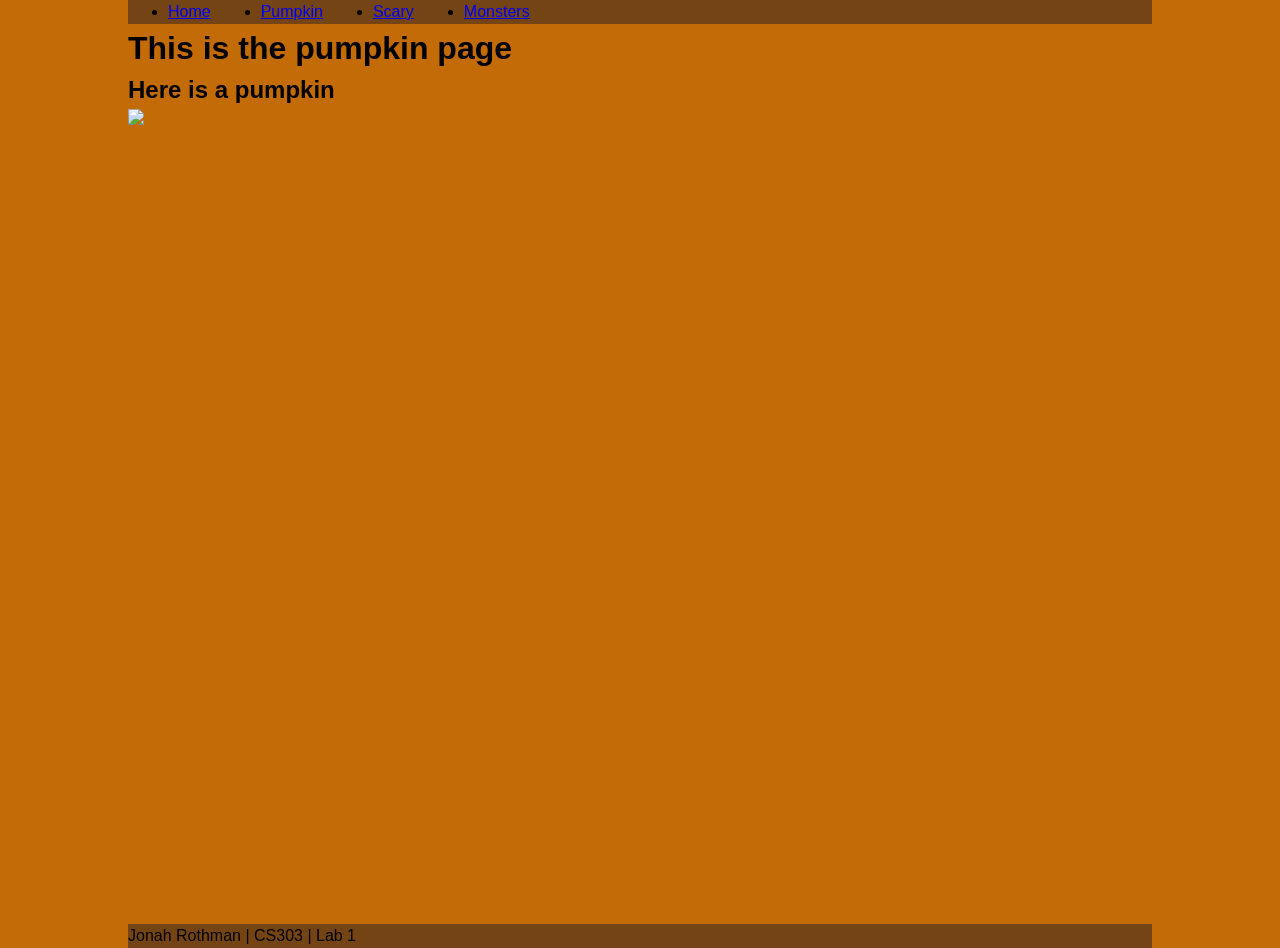
==== pumpkin.html @ def8e631 "Add files via upload" ====
<!DOCTYPE html>
<html lang="en">
<head>
    <meta charset="UTF-8">
    <title>Hallowween Website</title>
    <link rel="stylesheet" href="style.css">
</head>
<div>
    <header>
        <nav>
            <ul>
                <li><a href="index.html">Home</a></li>
                <li><a href="pumpkin.html">Pumpkin</a></li>
                <li><a href= “”> Scary </a></li>
                <li><a href= “”> Monsters </a></li>
            </ul>
        </nav>
    </header>
    <main>
        <h1>This is the pumpkin page</h1>
        <h2>Here is a pumpkin</h2>
        <img src="https://encrypted-tbn0.gstatic.com/images?q=tbn:ANd9GcQVi9mn7CssV2cZAYccwiN-_icPShKDsu1O7dyrcnBPa_eatMMr">
    </main>
    <footer>
        <p> Jonah Rothman | CS303 | Lab 1</p>
</div>
</footer>
---- style.css ----
* {
    margin: 0;
}

body {
    font: 16px/1.5 Arial, sans-serif;
    background: #c26b07;
}

div {
    width: 80vw;
    margin: auto;
}

main {
    min-height: 100vh;
}

header, footer {
    background: #744414;
}

img {
    max-width: 80%;
    margin: auto;
}

nav ul {
    display: flex;
    align-items: center;
    margin: auto;
    gap: 50px;
}
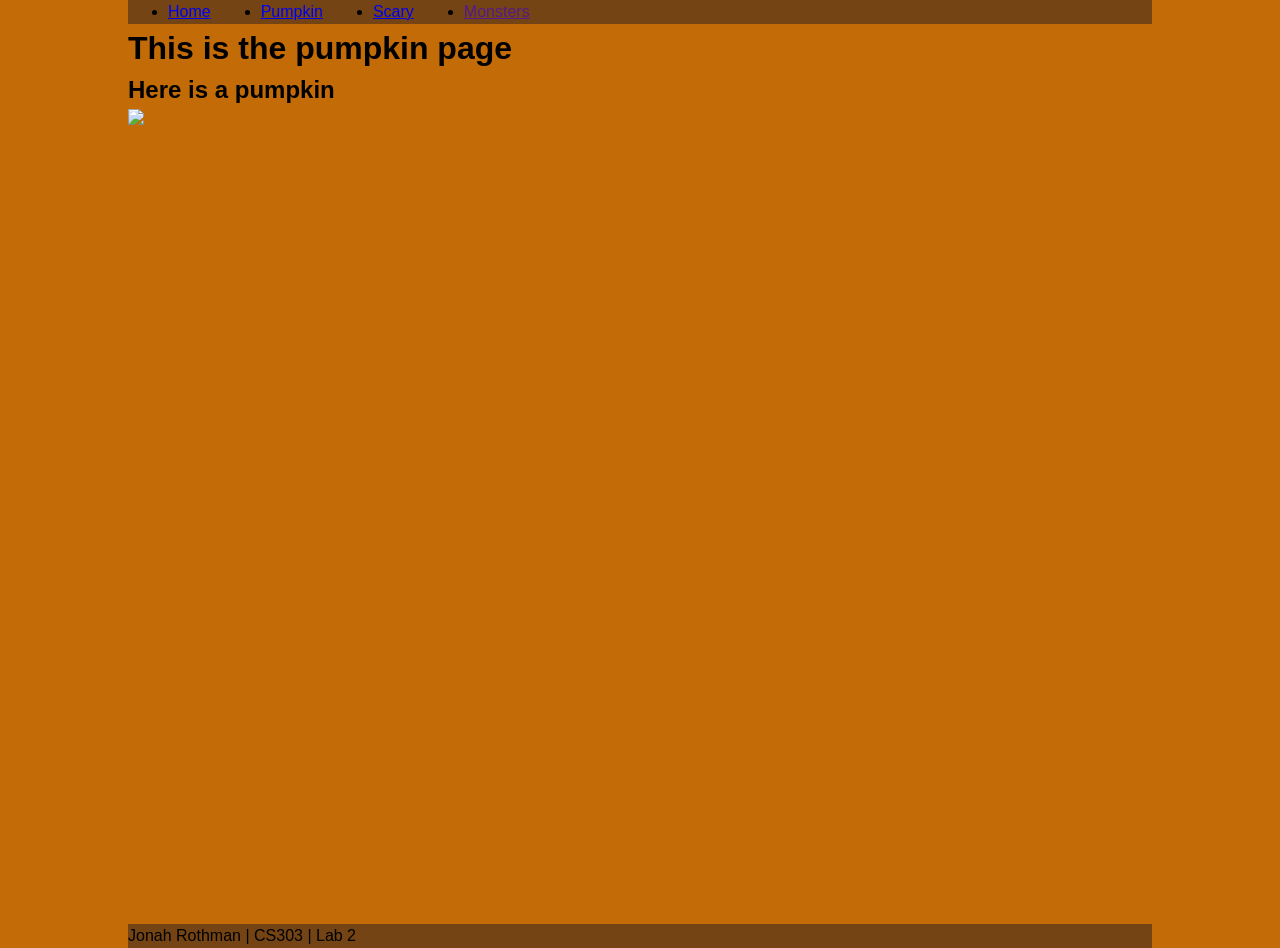
==== commit b0388de9: "Lab 2" ====
--- a/pumpkin.html
+++ b/pumpkin.html
@@ -2,7 +2,9 @@
 <html lang="en">
 <head>
     <meta charset="UTF-8">
+    <meta name="viewport" content="width=device-width, initial-scale=1.0">
     <title>Hallowween Website</title>
+    <link href="https://fonts.googleapis.com/css2?family=Creepster&family=Roboto&display=swap" rel="stylesheet">
     <link rel="stylesheet" href="style.css">
 </head>
 <div>
@@ -11,8 +13,8 @@
             <ul>
                 <li><a href="index.html">Home</a></li>
                 <li><a href="pumpkin.html">Pumpkin</a></li>
-                <li><a href= “”> Scary </a></li>
-                <li><a href= “”> Monsters </a></li>
+                <li><a href="dis-2.html">Scary</a></li>
+                <li><a href="">Monsters</a></li>
             </ul>
         </nav>
     </header>
@@ -22,6 +24,6 @@
         <img src="https://encrypted-tbn0.gstatic.com/images?q=tbn:ANd9GcQVi9mn7CssV2cZAYccwiN-_icPShKDsu1O7dyrcnBPa_eatMMr">
     </main>
     <footer>
-        <p> Jonah Rothman | CS303 | Lab 1</p>
+        <p> Jonah Rothman | CS303 | Lab 2</p>
+    </footer>
 </div>
-</footer>
